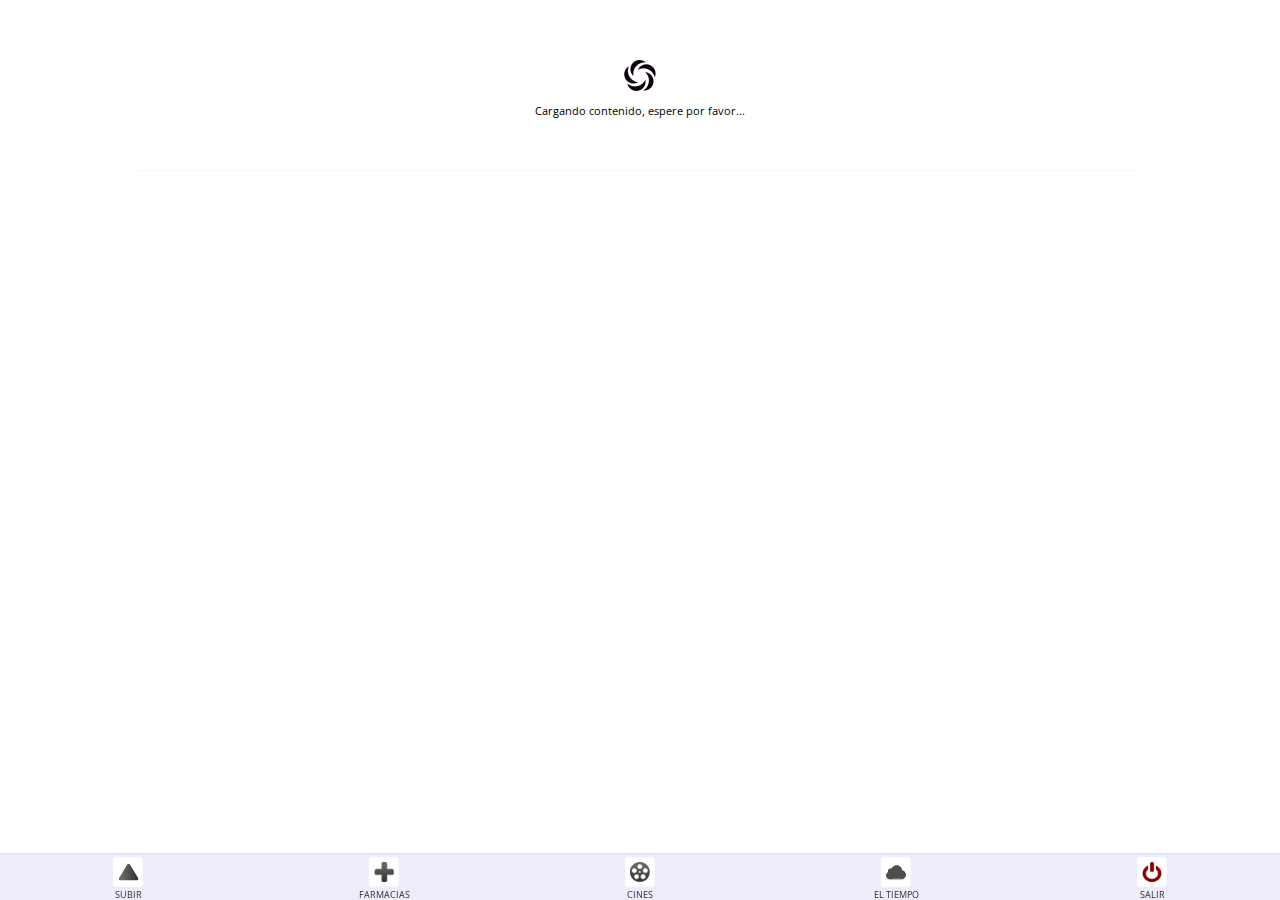
==== index.html @ ba3d5c23 "v0.1" ====
<!DOCTYPE html PUBLIC "-//W3C//DTD XHTML 1.0 Transitional//EN" "http://www.w3.org/TR/xhtml1/DTD/xhtml1-transitional.dtd">
<html xmlns="http://www.w3.org/1999/xhtml">
<head>
<meta http-equiv="Content-Type" content="text/html; charset=utf-8" />
<title>TodoJujuy</title>
<link href="css/css.css" rel="stylesheet" />
<script src="js/jquery-1.8.3.min.js" type="text/javascript"></script>
<script src="js/jquery-ui.js" type="text/javascript"></script>
<script src="js/cordova-2.7.0.js" type="text/javascript"></script>
<script src="js/main.js" type="text/javascript"></script>
<script>
$(document).ready(function(){		
//$(document).live('pagecreate', function(event) {
	var ancho = $(window).width();
	/* Sacamos el ancho de la ventana, no del documento $(document) */
	
	//Cargamos Notas portada
	$.ajax({
	  async: true,
	  beforeSend: function() { $('#cargando').show(); }, //Show spinner
      complete: function() { $('#cargando').hide(); }, //Hide spinner
	  url : 'http://webservices.todojujuy.com/index.php?op=noticias&sid=0&callback=?',
	  dataType : 'jsonp',
	  success:function(data) {
		  $.each(data.respData,function(index,value) {			  
			  //$('#noticia').append('<div class="item">');			  
			  $('#noticia').append('<div id="general">');
			  $('#noticia').append('<div class="fecha">'+ value.fecha_hora+' <span class="seccion" style="color:'+value.seccion_color+'">'+value.seccion_nombre+'</span> </div>');
			  $('#noticia').append('<a href="ampliar.html?id='+value.id+'"><div class="titulo">'+value.titulo+'</div></a>');			  
			  $('#noticia').append('<a href="ampliar.html?id='+value.id+'"><div class="resumen res'+value.id+'">'+value.resumen+'</div></a>');
			  if (value.imagen != '' && value.imagen != null) {
				  $('.res'+value.id).prepend('<div class="imagen" id="imagen" data-id="'+value.id+'"><img src="http://todojujuy.com/imagenes/120x160/strict/img/'+value.imagen+'" width="120" height="120" /></div>');
			  }
			  $('#noticia').append('</div><div class="separador"></div>');
		  });		  
		  
		  //Cargamos el clima
		  var url = 'http://webservices.todojujuy.com/index.php?op=clima&cod=332473&callback=?';			
		  var contenido_clima = '';
		  $.ajax({
			  async: true,
			  beforeSend: function() { $('#cargando').show(); }, //Show spinner
			  complete: function() { $('#cargando').hide(); $('#seleccion').show(); }, //Hide spinner
			  url : url,
			  dataType : 'jsonp',
			  success:function(data) {
				  contenido_clima = '<div class="uno">T: '+data.respData.temperatura+'º - H: '+data.respData.humedad+'%</div><div class="imagen"><img src="http://www.todojujuy.com/img/clima/head/'+data.respData.codigo+'.png" /></div><div class="dos">S. S. de Jujuy</div>';
				  $('#contenido_clima').append(contenido_clima);
				  //alert(contenido_clima);			  
			  },
			  error:function() {
				  alert('Se ha producido un error al obtener la información actualizada del clima. Intentelo nuevamente en unos instantes.');
			  },
			});	
			
			//Cargamos ultimo momento
			$.ajax({
			  url : 'http://webservices.todojujuy.com/index.php?op=ultimomomento&callback=?',
			  dataType : 'jsonp',
			  success:function(data) {		  
				  $.each(data.respData,function(index,value) {				  
					  $('#lista_ult_mom').append('<a href="ampliar.html?id='+value.id+'">'+value.titulo+'</a> // ');
				  });	
				  $('#um').show();
				  $('#lista_ultimom').show();				  				  	  
			  },
			  error:function() {
				  alert('Se ha producido un error al obtener la información actualizada. Intentelo nuevamente en unos instantes.');
			  }
			});
	  },
	  error:function() {
		  alert('Se ha producido un error al obtener la información actualizada. Intentelo nuevamente en unos instantes.');
	  },
	});
	
	//Cargamos secciones
	$.ajax({
	  url : 'http://webservices.todojujuy.com/index.php?op=secciones&callback=?',
	  dataType : 'jsonp',
	  success:function(data) {		  
		  $.each(data.respData,function(index,value) {				  
			  $('#lista_secciones').append('<div class="item"><a href="secciones.html?sid='+value.id+'">'+value.valor+'</a></div>');			  
		  });
		  $('#lista_secciones').append('<a href="javascript:ocultarMenu();"><div id="ocultar_menu_seccion"></div></a>');
	  },
	  error:function() {
		  alert('Se ha producido un error al obtener la información actualizada. Intentelo nuevamente en unos instantes.');
	  }
	});
});
$(document).ready(function(e) {
    $('#menu_secciones').click(function() { 
		$('#secciones').toggle( "blind" );
	});
});

function ocultarMenu() {
	$('#secciones').toggle( "blind" );
};
document.addEventListener("deviceready", deviceInfo, true);
document.addEventListener("backbutton", function(e){
	navigator.app.exitApp();		
}, false);

function exitAppPopup() {
	navigator.notification.confirm(
		  'Salir de TodoJujuy.com?'
		, function(button) {
			  if (button == 2) {
				  navigator.app.exitApp();
			  }
		  }
		, 'Salir'
		, 'No,Si'
	);  
	return false;
}
</script>
</head>

<body>
<div id="header">
	<div class="m1">
        <div id="menu_back"><img src="img/blank.png" width="30" height="30" /></div>
        <div id="menu_home"><img src="img/blank.png" width="30" height="30" /></div> 
    </div>   
    <div class="m2">
        <a href="index.html"><img src="img/logo.png" width="140" height="38" /></a>
    </div>
    <div class="m3">
        <div id="menu_secciones"><img src="img/menu.png" width="30" height="30" /></div>  
    </div>  
    <div class="separador"></div>
</div>
<div id="secciones">
	<div class="lista_titulo">Selecciona la sección</div>
    <div id="lista_secciones"></div>
</div>
<div id="cargando">Cargando contenido, espere por favor...</div>
<div id="sitewrap" style="margin:10px 0">
<div id="content">	
    <div class="wrapper-outer">
        <div class="content-wrapper">
        	<div id="contenido_clima"></div>
            <div id="lista_ultimom">ULTIMO MOMENTO</div>
            <marquee id="um"><div id="lista_ult_mom"></div></marquee>
        	<div id="noticia"></div>
        </div>
    </div>
</div>
</div> 
<div id="footer"><div id="menu_bottom">
	<div class="item"><a href="#top"><img src="img/b_subir.png" width="30" height="30" /></a><div class="titulo">SUBIR</div></div>
    <div class="item"><a href="farmacias.html"><img src="img/b_farmacia.png" width="30" height="30" /></a><div class="titulo">FARMACIAS</div></div>
    <div class="item"><a href="cines.html"><img src="img/b_peli.png" width="30" height="30" /></a><div class="titulo">CINES</div></div>
    <div class="item"><a href="clima.html?cod=332473"><img src="img/b_clima.png" width="30" height="30" /></a><div class="titulo">EL TIEMPO</div></div>
    <div class="item"><a href="javascript:exitAppPopup();"><img src="img/b_salir.png" width="30" height="30" /></a><div class="titulo">SALIR</div></div>
</div></div>
</body>
</html>
---- css/css.css ----
@charset "utf-8";
/* CSS App TodoJujuy */

@import url(http://fonts.googleapis.com/css?family=Open+Sans);
body {
	margin:0;
	padding:0;	
	font-family: 'Open Sans', sans-serif;
	font-size:11px;
	background:#FFF;
}
#header {
	width: 100%;
	position:fixed;
	top:0;
	float: left;
	color: #CCC;
	background: #F5F5F5;
	text-align: center;
	line-height: 40px;
	height: 40px;
	overflow:hidden
}
#header .m1{
	width:33%;
	float:left;
}
#header .m2{
	width:34%;
	text-align:center;
	float:left;	
}
#header .m3{
	width:33%;
	float:left;	
}
#header .separador {
	width:100%;
	height:1px;
	background: #F5F5F5;
	border-bottom:1px dotted #CCCCCC;
	float:left;
}
#menu_secciones {
	position:relative;
	float:left;
	z-index:9999;
	float:right;
	top:4px;
	right:4px;
	cursor:pointer;
}
#menu_blank {
	position:relative;
	float:left;
	top:4px;
	left:4px;
}
#menu_blank2 {
	position:relative;
	float:left;
	margin-left:4px;
	top:4px;
	left:4px;
}
#menu_back {
	position:relative;
	float:left;
	top:4px;
	left:4px;
}
#menu_home {
	position:relative;
	float:left;
	margin-left:4px;
	top:4px;
	left:4px;
}
#menu_logo {
	background:red;
	float:left;
	width:140px;
	height:38px;
	margin:0 auto;
	margin-left:4px;
	top:4px;
	left:4px;
}
#secciones {
	display:none;
	background:#525252;
	width:100%;
	position:fixed;
	z-index:9999;
	top:40px;
	text-align:center;
	float:left;	
}
#secciones a, #lista_secciones .item a{
	text-decoration:none;
	text-transform:uppercase;
	color:#F5F5F5;
}
#secciones .lista_titulo {
	line-height:26px;
	font-size:11px;
	color:#313131;
	background-color:#F5F5F5;
	width:100%;
	float:left;
	margin:0 auto;	
}
#lista_secciones {	
	width:100%;	
	float:left;	
}
#lista_secciones .item{
	line-height:30px;
	height:30px;
	font-size:14px;
	border-bottom:1px dotted #666666;
	width:98%;
	margin:0 auto;
	position:relative;
	z-index:9999;
}
#ocultar_menu_seccion {
	background:url(../img/ocultar.png) center center no-repeat #646464;
	line-height:24px;
	height:24px;
	color:#FFF;
	border-bottom:2px solid #C00;
}
#cargando {
	margin:0 auto;
	padding-top:96px;
	line-height:30px;
	text-align:center;
	position:relative;
	z-index:9999;
	width:100%;
	height:100%;
	float:left;
	background:url(../img/general-loader.gif) center 60px no-repeat #FFF;		
}
#general {
	width:100%;
	float:left;
}
#general a{
	text-decoration:none;
}

#footer {
	width:100%;
	float:left;
	position:fixed;
	bottom:0;
	background:url(../img/bk.png) repeat;
}
#footer a {
	text-decoration:none;
}
#footer .copy {
	width:100%;
	float:left;
	line-height:24px;
	font-size:11px;
	color: #CCC;
	background:#313131;
	text-align:center;
	display:none;
}
/************************************************/
#sitewrap {
	padding:10px 0 50px 0;
	width:100%;
	float:left;
}
#pagewrap {
	max-width:1000px;
	margin:0 auto;
}
.content-wrapper {
	max-width:1000px;
	margin:0 auto;
	margin-top:20px;	
	padding:0;
	background:#FFF;	
}
.wrapper-outer {
	margin: 0 10px;	
}
.post {	
	padding:8px;
	width:100%;
	float:left;	
}
.separador {
	width:100%;
	height:8px;
	border-bottom:1px dotted #CCCCCC;
	float:left;
}
#lista_ultimom {
	padding:3px;
	background-color:#C00;
	font-size:10px;
	text-transform:uppercase;
	color:#FFF;
	float:left;
	display:none;
}
#um {
	font-size:11px;
	padding:4px 0;
	background-color: #EEE;
	width:100%;
	float:left;
	border:2px solid #C00;
	display:none;
}
#lista_ult_mom .item{
	font-size:11px;
	padding:3px 6px;	
}
#um a{	
	text-decoration:none;
	color:#313131;
}
#contenido_clima {
	width:100%;
	float:left;
	text-align:center;
	padding-bottom:4px;
	margin-bottom:4px;
	border-bottom:1px dotted #EEEEEE;
}
#contenido_clima .imagen {
	margin-top:4px;
	text-align:center;
	width:20%;
	float:left;
	height:25px;
}
#contenido_clima .uno {
	width:40%;
	float:left;
	font-size:11px;
	line-height:30px;
	text-align: right;
}
#contenido_clima .dos {
	width:40%;
	float:left;
	font-size:11px;
	line-height:30px;
	text-align:left;
}
#noticia {
	padding:6px;
}
#noticia a{
	text-decoration:none;
	color:#313131;
}
#noticia .titulo {
	font-size:16px;
	margin-bottom:4px;
	line-height:22px;
	font-weight:700;
	color:#313131;
	width:100%;
	float:left;
}
#noticia .fecha {
	width:100%;
	float:left;
	line-height:20px;
}
#noticia .subtitulo {
	width:100%;
	float:left;
	line-height:18px;
	font-size:12px;
	padding:2px 0;
	font-weight:bold;
	border-top: 1px solid #E8E8E8
}
#noticia .introduccion {
	width:100%;
	float:left;
	line-height:20px;	
	padding:3px 0;
	font-size:12px;
	font-weight:600;
	border-top: 1px solid #E8E8E8
}
#noticia .copete {
	width:100%;
	float:left;
	line-height:20px;	
	padding:3px 0;
	font-size:12px;
	border-top: 1px solid #E8E8E8
}
#noticia .imagen {
	padding:2px;
	width:120px;
	overflow:hidden;
	margin:0 5px 5px 0;
	border:1px solid #E8E8E8;
	float:left;
}
#noticia .imagen_ampliada {
	padding:2px;
	border:1px solid #E8E8E8;
	float:left;
}
#noticia .resumen {
	font-size:12px;
	float:left;
	width:100%;
}
#noticia .separador {
	width:100%;
	height:8px;
	margin-bottom:4px;
	border-bottom:1px dotted #CCCCCC;
	float:left;
}
#slide-imagenes {
	display:none; 
	width:100%;
	float:left;
}
#contenido {
	padding:6px;
}
#contenido a{
	text-decoration:none;
	color:#313131;
}
#contenido .titulo {
	font-size:14px;
	line-height:22px;
	font-weight:700;
	color:#313131;
	width:100%;
	float:left;
}
#contenido .fecha {
	width:100%;
	float:left;
	line-height:20px;
}
#contenido .donde {
	color:#C00;
	font-weight:bold;
	font-size:11px;
	padding:6px 0;
}
#contenido .nombres {
	margin:6px 0;
	padding:6px;
	font-size:11px;
	border:1px dashed #6C7886;
	background:#EDEFF1;
	color:#6C7886
}
#contenido .descripcion {
	float:left;
	padding:6px 0;
	font-size:11px;	
	color:#313131;
}
#contenido .imagen_cine {
	float:left;
	padding:2px;
	margin:0 4px 4px 0;
	border:1px solid #E8E8E8;
}
#contenido .trailer {
	width:100%;
	margin:6px 0;
}
#contenido .trailer a{
	background:#C00;
	color:#FFF;
	padding:4px;
	text-transform:uppercase;
	font-size:11px;
	font-weight:normal;
}
#contenido .farmacia_localidad{
	line-height:22px;
	font-size:12px;
	font-weight:700;	
	width:100%;
	float:left;
}
#contenido .farmacias_detalle {
	padding:5px 0;
	font-size:12px;
	line-height:16px;
	border:1px dotted #CCCCCC;
	margin:4px 0;
	background:#FFF;
	width:100%;
	float:left;
}
#contenido .mini_direccion, #contenido .mini_telefono {
	width:100%;
	color:#999;
	padding-left:5px;
	font-size:9px;
	line-height:14px;
	text-transform:uppercase;
}
#contenido .farmacia_titulo {
	font-weight:bold;
	color:#C00;
	font-size: 12px;
	width:100%;
	padding-left:5px;
}
#contenido .farmacia_telefono, #contenido .farmacia_direccion {
	color:#1f1f1f;
	font-size: 12px;
	width:100%;
	padding-left:5px;
}
#contenido .farmacia_imagen {
	width:100%;
	float:left;
	display:none;
}
#contenido .farmacia_link {
	width:100%;
	float:left;
	padding:4px 0;
}
#contenido .farmacia_link a{
	padding:2px 4px;
	background-color: #9F9F9F;
	font-size:10px;
	text-transform:uppercase;
	color: #F0F0F0;
	margin-left:4px;
}
#lista_relacionadas, #lista_masleidas {
	width:100%;
	float:left;
	border-top:1px dotted #999999;
	display:none;
}
#lista_relacionadas a, #lista_masleidas a{
	text-decoration:none;
	color:#313131;
}
#lista_relacionadas .titulo, #lista_masleidas .titulo{
	padding:4px 0;
	font-size:10px;
	color:#313131;
	text-transform:uppercase;
	font-weight:400;
	width:100%;
	float:left;
}
#item_relacionado {
	width:100%;
	float:left;
	margin-bottom:4px;
	font-size:14px;
}
#item_relacionado .imagen, #item_masleidas .imagen {
	float:left;
	margin: 0 2px 2px 0;
	padding:2px;
	border:1px solid #CCC;	
}
/***/
#menu_bottom {
	margin:0 auto;
	padding:0;		
	width:100%;
	height:46px;
	position:fixed;	
	z-index:99999;
	bottom:0px;	
	border-top:1px solid #E2E2E2;
	background-color:#ECECFB;
}
#menu_bottom a {		
	text-decoration:none;	
}
#menu_bottom a:hover {
	background-color:#DBDDDD
}
#menu_bottom .item {
	text-align:center;
	padding:3px 0;
	width:20%;
	float:left;
}
#menu_bottom .item .titulo {
	font-size:9px;
	color:#313131;
	width:100%;
	line-height:11px;
	margin-top:2px;
}
.titulo_pagina {
	width:100%;
	float:left;
	font-size:14px;
	font-weight:400;
	padding-left:6px;
	line-height:30px;
}
/****
	Clima
*****/
#seleccion {
	width:100%;
	float:left;
	padding:10px 0;
	display:none;
}
#sel_ciudad {
	border:1px solid #E2E2E2;
	background-color:#F3F3F3;
	padding:10px 6px;
	font-size:11px;
	color:#313131;
	width:100%;
	float:left;
}
.clima_detalle {
	width:100%;
	float:left;
	margin:10px 0;
	text-align:center;
}
.clima_ciudad {
	color:#C00;
	font-size:16px;
	line-height:22px;
	font-weight:700;
	text-align:center;
}
.clima_temperatura {
	font-size:28px;
	font-weight:600;
}
.datos_hum {
	width:48%;
	padding:4px 4px 4px 0;
	float:left;
	text-align:right;
	border-top:  1px dotted #C7C7C7;
	border-right: 1px dotted #C7C7C7;
}
.datos_pre {
	width:48%;
	padding:4px 0 4px 4px;
	float:left;
	text-align:left;
	border-top:  1px dotted #C7C7C7;
}
.datos_salida {
	width:48%;
	padding-top:4px;
	padding-right:4px;
	float:left;
	text-align:right;
	border-top:  1px dotted #C7C7C7;
	border-right: 1px dotted #C7C7C7
}
.datos_puesta {
	width:48%;
	padding-top:4px;	
	padding-left:4px;
	float:left;
	text-align:left;
	border-top: 1px dotted #C7C7C7;	
}
.humedad, .presion, .salida, .puesta {
	font-weight:bold;
}
.extendido {
	width:100%;
	float:left;
	line-height:24px;
	font-size:12px;
	text-align:center;
	border-top: 2px solid #C00;
	margin-top:4px;
}
/****/
#busqueda {
	width:100%;
	float:left;
	padding:10px 0;
	line-height:16px;
	text-align:center
}
#busqueda .titulo {
	width:100%;
	float:left;
	line-height:22px;
	font-size:14px;
	font-weight:600;
	color:#313131;
}
#busqueda input[type=text]  {
	padding:6px 4px;
	margin:5px 0;
	font-size:12px;
	color:#313131;
	background-color:#EEE;
	border:none;
	width:80%;
}
#busqueda .boton{
	font-family: 'Open Sans', sans-serif;
	font-size:11px;
	background-color: #C00;
	border: 1px solid #C00;
	color:#FFF;
	text-align:center;
	width:60px;
	margin: 0 auto;
	line-height:30px;
}
#busqueda .boton:hover{
	background-color:#313131;
	border: 1px solid #666;
	color:#FFF;
	cursor:pointer;
}
#error {
	width:100%;
	padding:6px 0;
	color:#C00;
	font-size:12px;
	display:none;
}
#fbuscar {
	padding:10px 0;
	border:1px dotted #E6E6E6;
	width:100%;
	float:left;
	text-align:center;
}
/****/
#fin {
	width:100%;
	float:left;
	height:40px;
	margin-bottom:0px;
}
.link_video {
	width:100%;
	float:left;
	margin:5px 0;
}
.video_nota{
	background-color: #333;
	color:#FFF !important;
	text-transform:uppercase;
	padding:2px 5px;
	font-size:11px;
}
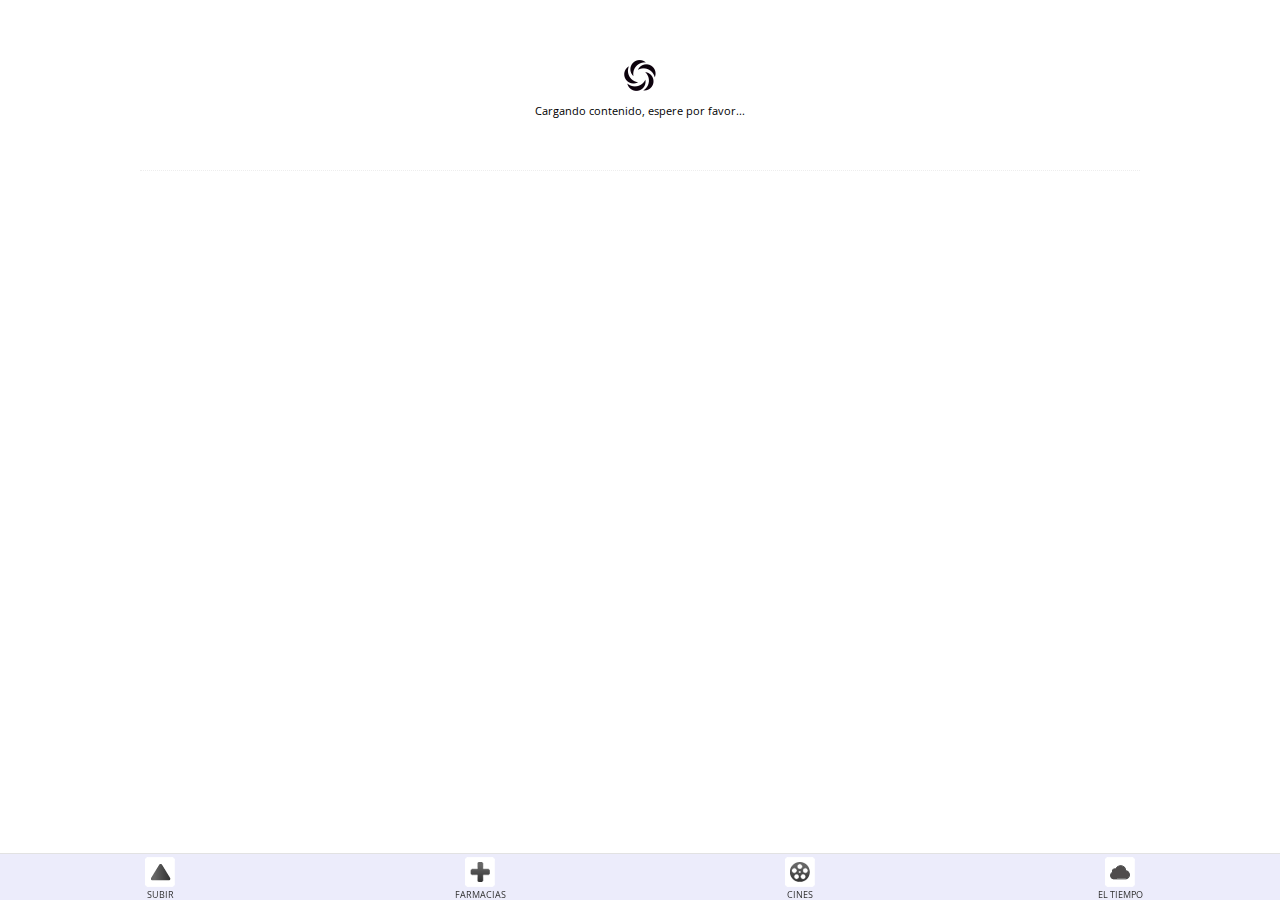
==== commit ddef4a4b: "Se eliminó la opcion de salir" ====
--- a/index.html
+++ b/index.html
@@ -6,7 +6,7 @@
 <link href="css/css.css" rel="stylesheet" />
 <script src="js/jquery-1.8.3.min.js" type="text/javascript"></script>
 <script src="js/jquery-ui.js" type="text/javascript"></script>
-<script src="js/cordova-2.7.0.js" type="text/javascript"></script>
+<script src="js/cordova.ios.js" type="text/javascript"></script>
 <script src="js/main.js" type="text/javascript"></script>
 <script>
 $(document).ready(function(){		
@@ -154,8 +154,7 @@
 	<div class="item"><a href="#top"><img src="img/b_subir.png" width="30" height="30" /></a><div class="titulo">SUBIR</div></div>
     <div class="item"><a href="farmacias.html"><img src="img/b_farmacia.png" width="30" height="30" /></a><div class="titulo">FARMACIAS</div></div>
     <div class="item"><a href="cines.html"><img src="img/b_peli.png" width="30" height="30" /></a><div class="titulo">CINES</div></div>
-    <div class="item"><a href="clima.html?cod=332473"><img src="img/b_clima.png" width="30" height="30" /></a><div class="titulo">EL TIEMPO</div></div>
-    <div class="item"><a href="javascript:exitAppPopup();"><img src="img/b_salir.png" width="30" height="30" /></a><div class="titulo">SALIR</div></div>
+    <div class="item"><a href="clima.html?cod=332473"><img src="img/b_clima.png" width="30" height="30" /></a><div class="titulo">EL TIEMPO</div></div>    
 </div></div>
 </body>
 </html>--- a/css/css.css
+++ b/css/css.css
@@ -500,7 +500,7 @@
 #menu_bottom .item {
 	text-align:center;
 	padding:3px 0;
-	width:20%;
+	width:25%;
 	float:left;
 }
 #menu_bottom .item .titulo {
